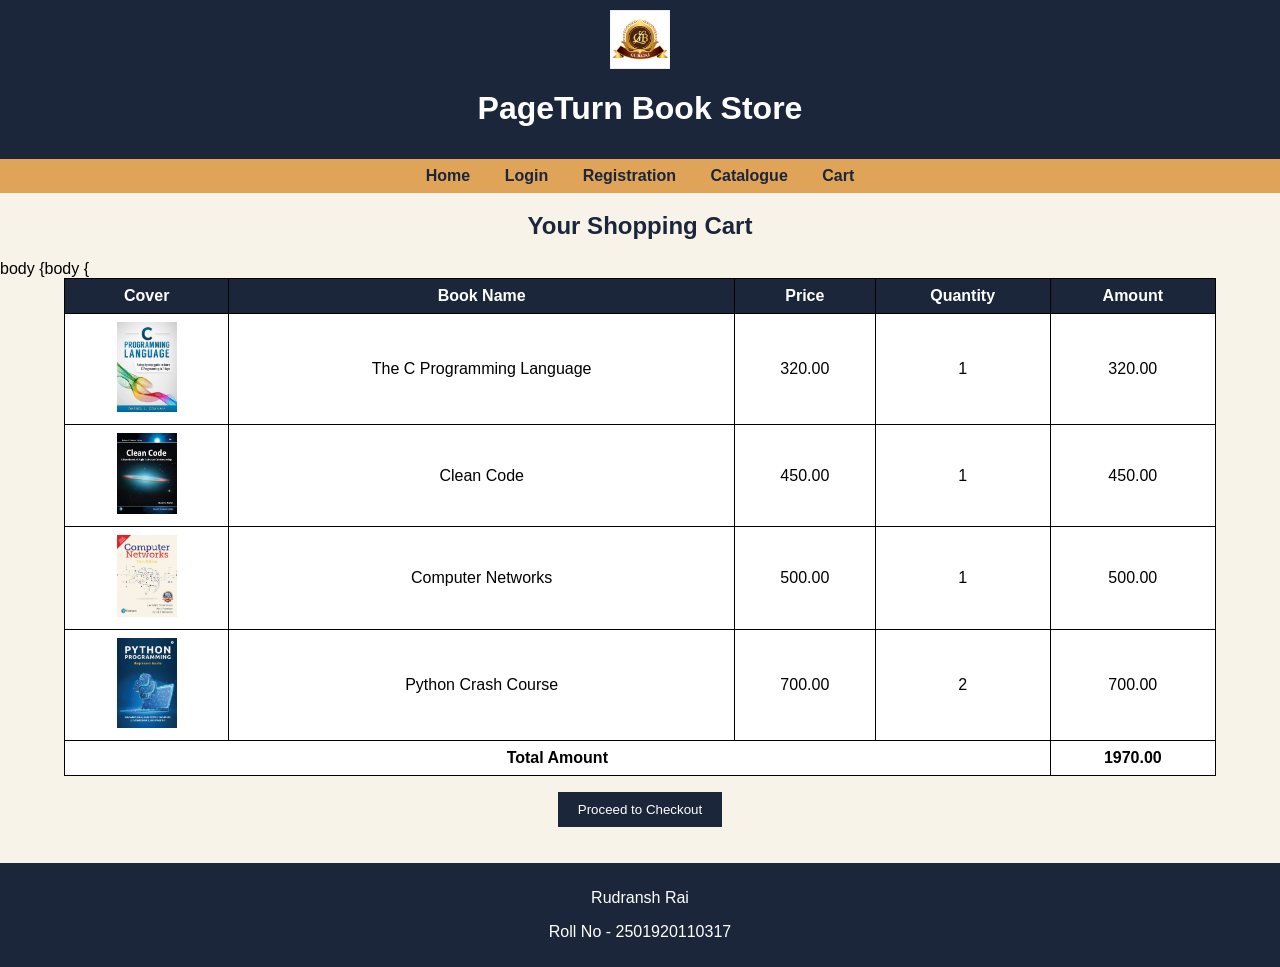
==== cart.html @ 33da7af9 "Add files via upload" ====
<!DOCTYPE html>
<html>
<head>
<meta charset="UTF-8">
<title>Cart - PageTurn Book Store</title>
<link rel="stylesheet" href="cart.css">
</head>
<body>

<div class="topbar">
    <img src="college-logo.jpg" alt="GL Bajaj Logo" class="logo">
    <h1>PageTurn Book Store</h1>
</div>

<div class="navbar">
    <a href="home.html">Home</a>
    <a href="login.html">Login</a>
    <a href="register.html">Registration</a>
    <a href="catalogue.html">Catalogue</a>
    <a href="cart.html">Cart</a>
</div>

<h2 class="heading">Your Shopping Cart</h2>

<table class="cart-table" align="center">
    <tr>
        <th>Cover</th>
        <th>Book Name</th>
        <th>Price</th>
        <th>Quantity</th>
        <th>Amount</th>
    </tr>
    <tr>
        <td><img src="c.jpg" alt="The C Programming Language" width="60"></td>
        <td>The C Programming Language</td>
        <td>320.00</td>
        <td>1</td>
        <td>320.00</td>
    </tr>
    <tr>
        <td><img src="clean code.jpg" alt="Clean Code" width="60"></td>
        <td>Clean Code</td>
        <td>450.00</td>
        <td>1</td>
        <td>450.00</td>
    </tr>
    <tr>
        <td><img src="computer networks.jpg" alt="Computer Networks" width="60"></td>
        <td>Computer Networks</td>
        <td>500.00</td>
        <td>1</td>
        <td>500.00</td>
    </tr>
    <tr>
        <td><img src="python.jpg" alt="Python Crash Course" width="60"></td>
        <td>Python Crash Course</td>
        <td> 700.00 </td>body {body {
    
        <td>2</td>
        <td> 700.00</td>
    </tr>
    <tr>
        <td colspan="4" align="right"><b>Total Amount</b></td>
        <td><b>1970.00</b></td>
    </tr>
</table>

<p align="center"><button class="checkout-btn">Proceed to Checkout</button></p>

<div class="footer">
    <p>Rudransh Rai</p>
    <p>Roll No - 2501920110317</p>
</div>

</body>
</html>
---- cart.css ----
body {
    font-family: Arial, sans-serif;
    background-color: #f7f3e9;
    margin: 0;
}

.topbar {
    background-color: #1b263b;
    color: white;
    text-align: center;
    padding: 10px;
}

.logo {
    width: 60px;
    vertical-align: middle;
}

.navbar {
    background-color: #e0a458;
    text-align: center;
    padding: 8px;
}

.navbar a {
    color: #1b263b;
    margin: 0 15px;
    text-decoration: none;
    font-weight: bold;
}

.heading {
    text-align: center;
    color: #1b263b;
}

.cart-table {
    border: 1px solid black;
    border-collapse: collapse;
    width: 90%;
    background-color: white;
    margin-bottom: 15px;
}

.cart-table th, .cart-table td {
    border: 1px solid black;
    padding: 8px;
    text-align: center;
}

.cart-table th {
    background-color: #1b263b;
    color: white;
}

.checkout-btn {
    background-color: #1b263b;
    color: white;
    padding: 10px 20px;
    border: none;
    margin-bottom: 20px;
}

.footer {
    background-color: #1b263b;
    color: white;
    text-align: center;
    padding: 10px;
}
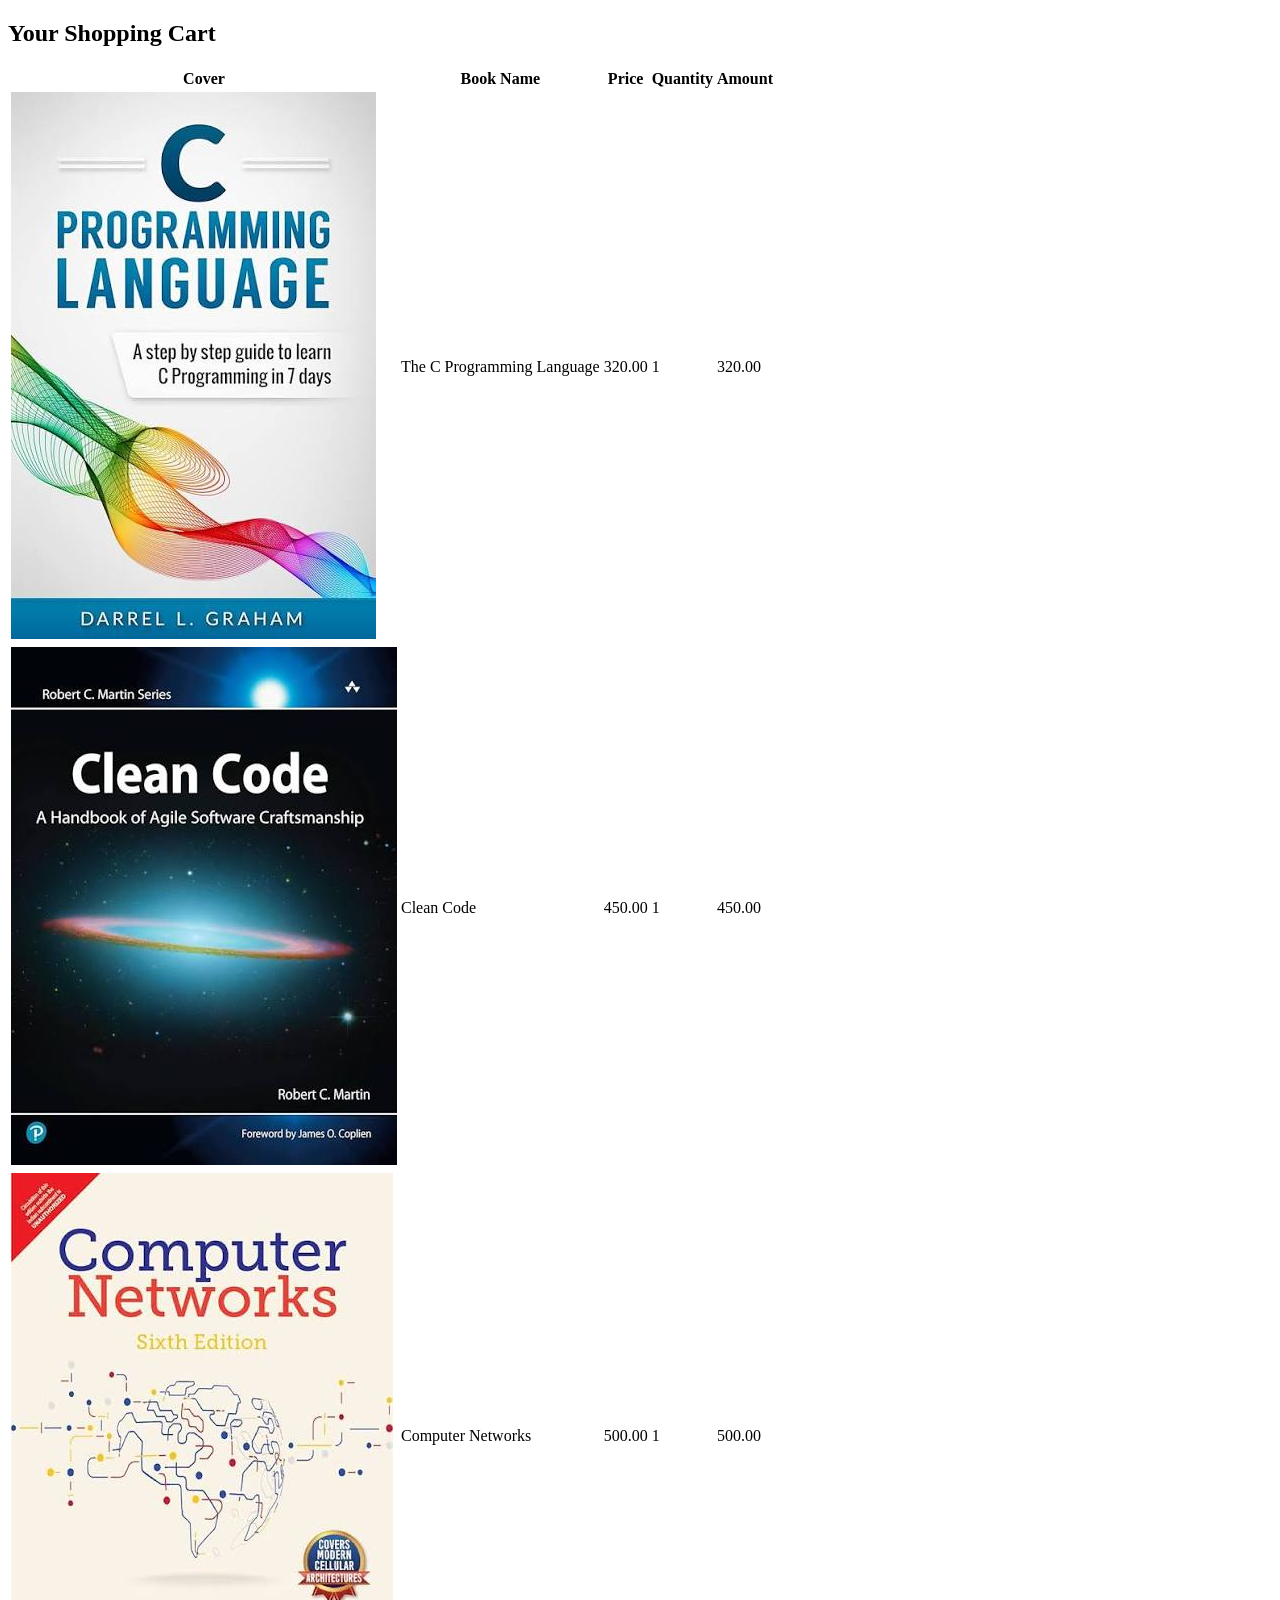
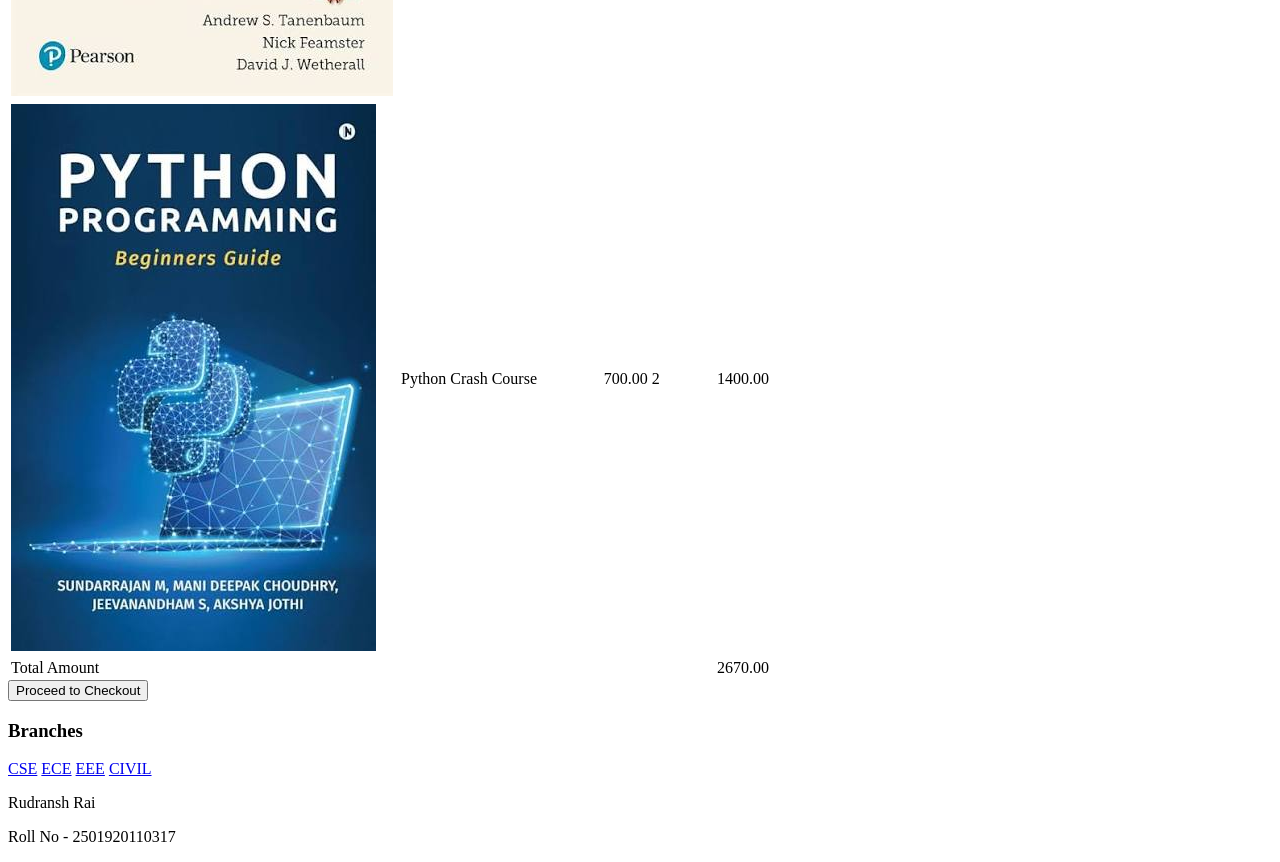
==== commit beedbd08: "Create cart.html" ====
--- a/cart.html
+++ b/cart.html
@@ -1,76 +1,71 @@
-<!DOCTYPE html>
-<html>
-<head>
-<meta charset="UTF-8">
-<title>Cart - PageTurn Book Store</title>
-<link rel="stylesheet" href="cart.css">
-</head>
-<body>
-
-<div class="topbar">
-    <img src="college-logo.jpg" alt="GL Bajaj Logo" class="logo">
-    <h1>PageTurn Book Store</h1>
-</div>
-
-<div class="navbar">
-    <a href="home.html">Home</a>
-    <a href="login.html">Login</a>
-    <a href="register.html">Registration</a>
-    <a href="catalogue.html">Catalogue</a>
-    <a href="cart.html">Cart</a>
-</div>
-
-<h2 class="heading">Your Shopping Cart</h2>
-
-<table class="cart-table" align="center">
-    <tr>
-        <th>Cover</th>
-        <th>Book Name</th>
-        <th>Price</th>
-        <th>Quantity</th>
-        <th>Amount</th>
-    </tr>
-    <tr>
-        <td><img src="c.jpg" alt="The C Programming Language" width="60"></td>
-        <td>The C Programming Language</td>
-        <td>320.00</td>
-        <td>1</td>
-        <td>320.00</td>
-    </tr>
-    <tr>
-        <td><img src="clean code.jpg" alt="Clean Code" width="60"></td>
-        <td>Clean Code</td>
-        <td>450.00</td>
-        <td>1</td>
-        <td>450.00</td>
-    </tr>
-    <tr>
-        <td><img src="computer networks.jpg" alt="Computer Networks" width="60"></td>
-        <td>Computer Networks</td>
-        <td>500.00</td>
-        <td>1</td>
-        <td>500.00</td>
-    </tr>
-    <tr>
-        <td><img src="python.jpg" alt="Python Crash Course" width="60"></td>
-        <td>Python Crash Course</td>
-        <td> 700.00 </td>body {body {
-    
-        <td>2</td>
-        <td> 700.00</td>
-    </tr>
-    <tr>
-        <td colspan="4" align="right"><b>Total Amount</b></td>
-        <td><b>1970.00</b></td>
-    </tr>
-</table>
-
-<p align="center"><button class="checkout-btn">Proceed to Checkout</button></p>
-
-<div class="footer">
-    <p>Rudransh Rai</p>
-    <p>Roll No - 2501920110317</p>
-</div>
-
-</body>
-</html>+<!DOCTYPE html>
+<html lang="en">
+<head>
+<meta charset="UTF-8">
+<title>GL Bajaj Book Store</title>
+<link rel="stylesheet" href="cart.css">
+</head>
+<body>
+
+
+  <section id="cart" class="page-section">
+    <div class="page-wrapper">
+      <main>
+        <h2>Your Shopping Cart</h2>
+        <table class="book-table">
+          <tr>
+            <th>Cover</th><th>Book Name</th><th>Price</th><th>Quantity</th><th>Amount</th>
+          </tr>
+          <tr>
+            <td><img src="c.jpg" alt="C Programming Language" class="book-cover"></td>
+            <td>The C Programming Language</td>
+            <td>320.00</td>
+            <td>1</td>
+            <td>320.00</td>
+          </tr>
+          <tr>
+            <td><img src="clean code.jpg" alt="Clean Code" class="book-cover"></td>
+            <td>Clean Code</td>
+            <td>450.00</td>
+            <td>1</td>
+            <td>450.00</td>
+          </tr>
+          <tr>
+            <td><img src="computer networks.jpg" alt="Computer Networks" class="book-cover"></td>
+            <td>Computer Networks</td>
+            <td>500.00</td>
+            <td>1</td>
+            <td>500.00</td>
+          </tr>
+          <tr>
+            <td><img src="python.jpg" alt="Python Crash Course" class="book-cover"></td>
+            <td>Python Crash Course</td>
+            <td>700.00</td>
+            <td>2</td>
+            <td>1400.00</td>
+          </tr>
+          <tr>
+            <td colspan="4" class="total-label">Total Amount</td>
+            <td>2670.00</td>
+          </tr>
+        </table>
+        <div class="checkout-row">
+          <button class="checkout-btn">Proceed to Checkout</button>
+        </div>
+      </main>
+      <aside class="branches">
+        <h3>Branches</h3>
+        <a href="#catalogue" class="branch-link">CSE</a>
+<a href="#catalogue" class="branch-link">ECE</a>
+<a href="#catalogue" class="branch-link">EEE</a>
+<a href="#catalogue" class="branch-link">CIVIL</a>
+      </aside>
+    </div>
+    <footer class="site-footer">
+      <p>Rudransh Rai</p>
+      <p>Roll No - 2501920110317</p>
+    </footer>
+  </section>
+
+</body>
+</html>
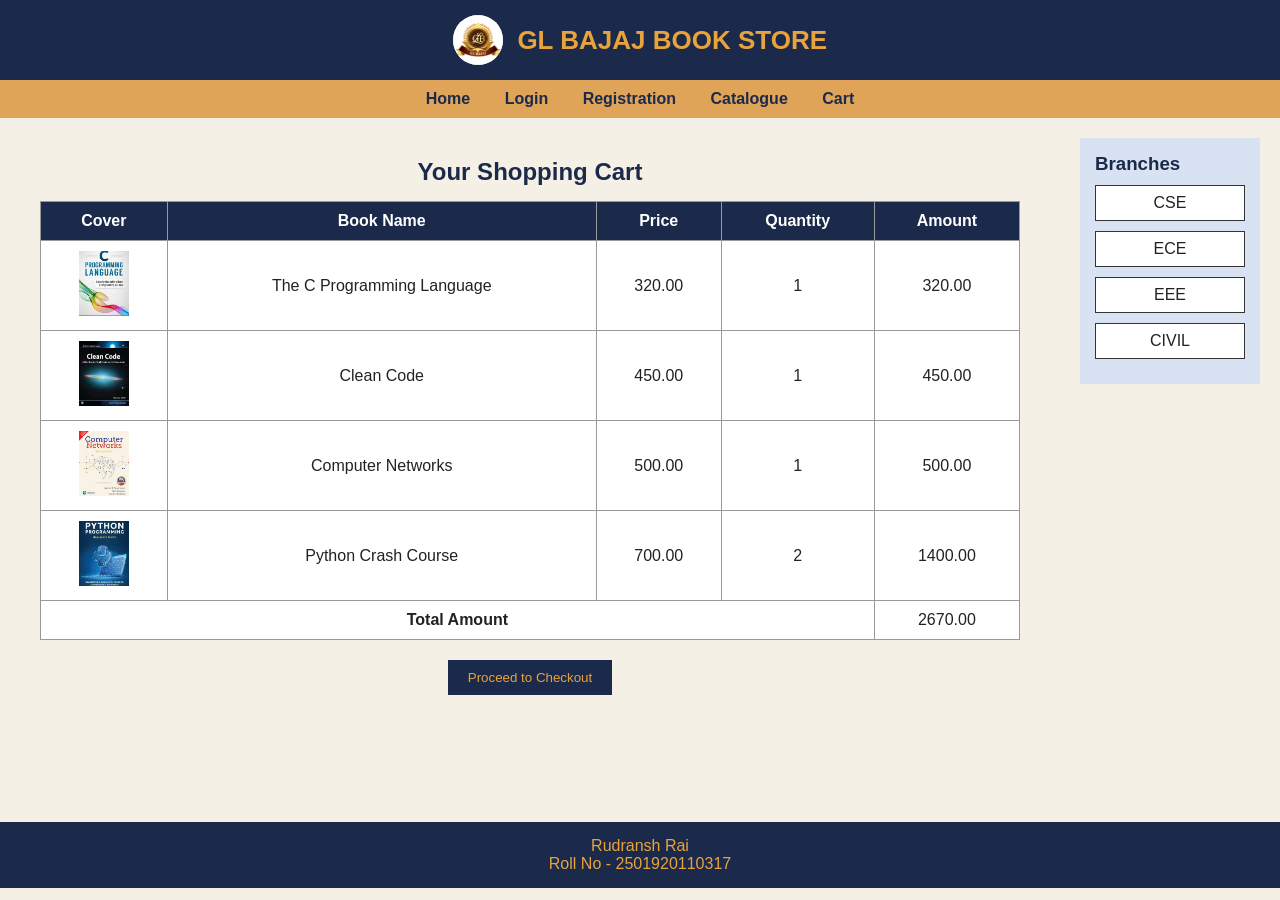
==== commit b005a27c: "Update cart.html" ====
--- a/cart.html
+++ b/cart.html
@@ -6,6 +6,20 @@
 <link rel="stylesheet" href="cart.css">
 </head>
 <body>
+  <header class="site-header">
+    <img src="college-logo.jpg" alt="GL Bajaj Logo" class="logo">
+    <h1>GL BAJAJ BOOK STORE</h1>
+  </header>
+
+  
+  <nav class="navbar">
+    <a href="index.html">Home</a>
+    <a href="login.html">Login</a>
+    <a href="registration.html">Registration</a>
+    <a href="catalogue.html">Catalogue</a>
+    <a href="cart.html">Cart</a>
+  </nav>
+
 
 
   <section id="cart" class="page-section">
--- a/cart.css
+++ b/cart.css
@@ -0,0 +1,169 @@
+* {
+  margin: 0;
+  padding: 0;
+  box-sizing: border-box;
+}
+
+html {
+  scroll-behavior: smooth;
+}
+
+body {
+  font-family: Arial, Helvetica, sans-serif;
+  background-color: #f5f0e6;
+  color: #222;
+}
+
+
+.page-section {
+  min-height: calc(100vh - 130px);
+  display: flex;
+  flex-direction: column;
+  border-bottom: 2px dashed #ccc;
+}
+
+.page-section:last-child {
+  border-bottom: none;
+}
+
+
+.site-header {
+  background-color: #1b2a4a;
+  color: #e8a33d;
+  padding: 15px;
+  text-align: center;
+}
+
+.site-header .logo {
+  width: 50px;
+  height: 50px;
+  vertical-align: middle;
+  margin-right: 10px;
+  border-radius: 50%;
+  background-color: white;
+}
+
+.site-header h1 {
+  display: inline-block;
+  vertical-align: middle;
+  font-size: 26px;
+}
+
+.navbar {
+  background-color: #e0a458;
+  text-align: center;
+  padding: 10px;
+}
+
+.navbar a {
+  color: #1b2a4a;
+  text-decoration: none;
+  font-weight: bold;
+  margin: 0 15px;
+}
+
+.navbar a:hover {
+  text-decoration: underline;
+}
+
+.page-wrapper {
+  display: flex;
+  align-items: flex-start;
+  flex: 1;
+}
+
+main {
+  flex: 1;
+  padding: 40px;
+  display: flex;
+  flex-direction: column;
+  justify-content: center;
+}
+
+main h2 {
+  margin-bottom: 15px;
+  color: #1b2a4a;
+  text-align: center;
+}
+
+.book-table {
+  width: 100%;
+  border-collapse: collapse;
+  background-color: white;
+}
+
+.book-table th, .book-table td {
+  border: 1px solid #999;
+  padding: 10px;
+  text-align: center;
+}
+
+.book-table th {
+  background-color: #1b2a4a;
+  color: white;
+}
+
+.book-cover {
+  width: 50px;
+  height: 65px;
+  object-fit: cover;
+}
+
+.total-label {
+  text-align: right;
+  font-weight: bold;
+}
+
+.checkout-row {
+  text-align: center;
+  margin-top: 20px;
+}
+
+.checkout-btn {
+  padding: 10px 20px;
+  background-color: #1b2a4a;
+  color: #e8a33d;
+  border: none;
+  cursor: pointer;
+}
+
+.checkout-btn:hover {
+  opacity: 0.9;
+}
+
+.branches {
+  width: 180px;
+  background-color: #d9e2f3;
+  padding: 15px;
+  margin: 20px;
+}
+
+.branches h3 {
+  margin-bottom: 10px;
+  color: #1b2a4a;
+}
+
+.branch-link {
+  display: block;
+  width: 100%;
+  padding: 8px;
+  margin-bottom: 10px;
+  background: white;
+  border: 1px solid #333;
+  cursor: pointer;
+  text-align: center;
+  text-decoration: none;
+  color: #222;
+}
+
+.branch-link:hover {
+  background-color: #eee;
+}
+
+.site-footer {
+  background-color: #1b2a4a;
+  color: #e8a33d;
+  text-align: center;
+  padding: 15px;
+  width: 100%;
+}
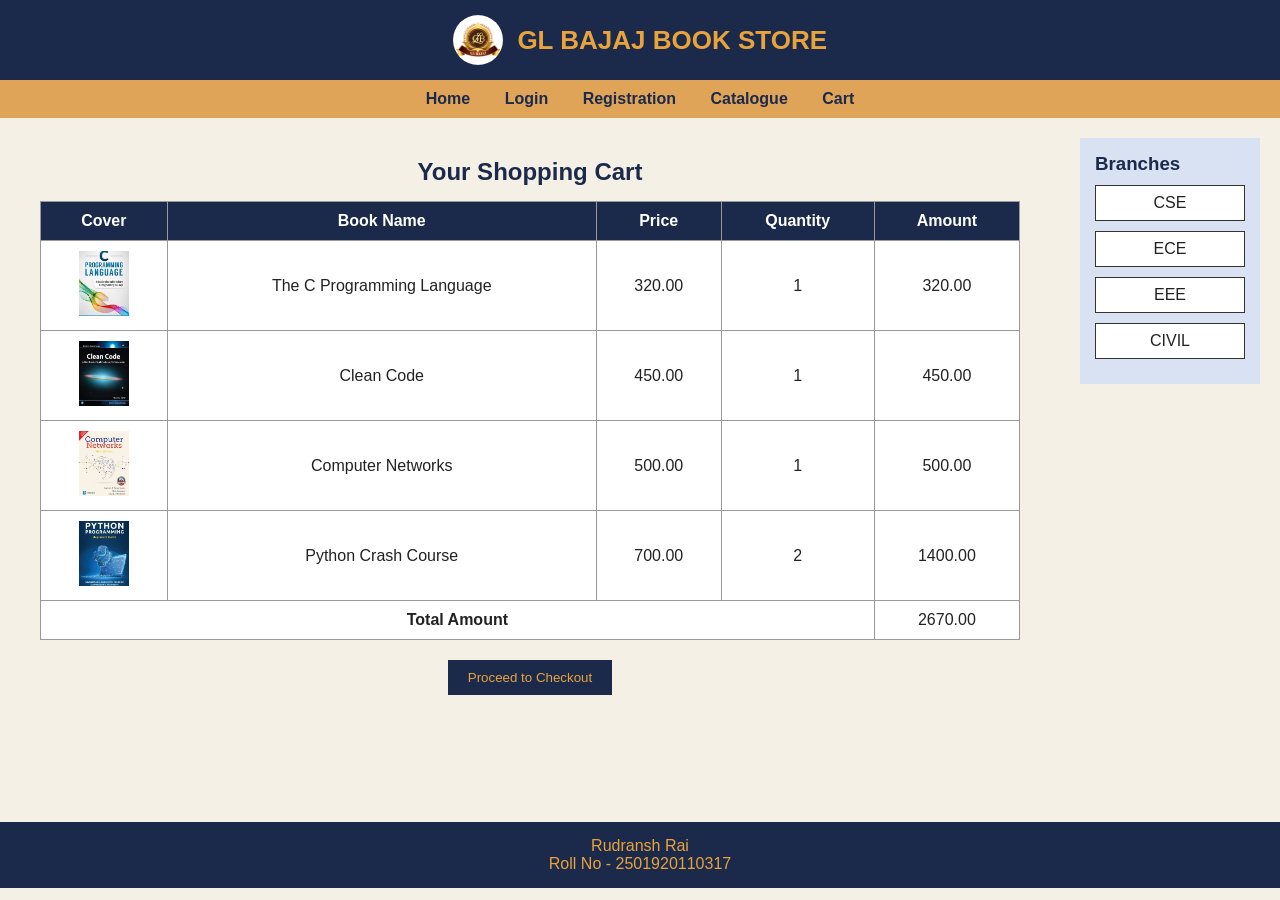
==== commit 0440e9f2: "Update cart.html" ====
--- a/cart.html
+++ b/cart.html
@@ -69,10 +69,10 @@
       </main>
       <aside class="branches">
         <h3>Branches</h3>
-        <a href="#catalogue" class="branch-link">CSE</a>
-<a href="#catalogue" class="branch-link">ECE</a>
-<a href="#catalogue" class="branch-link">EEE</a>
-<a href="#catalogue" class="branch-link">CIVIL</a>
+        <a href="catalogue.html" class="branch-link">CSE</a>
+<a href="catalogue.html" class="branch-link">ECE</a>
+<a href="catalogue.html" class="branch-link">EEE</a>
+<a href="catalogue.html" class="branch-link">CIVIL</a>
       </aside>
     </div>
     <footer class="site-footer">
